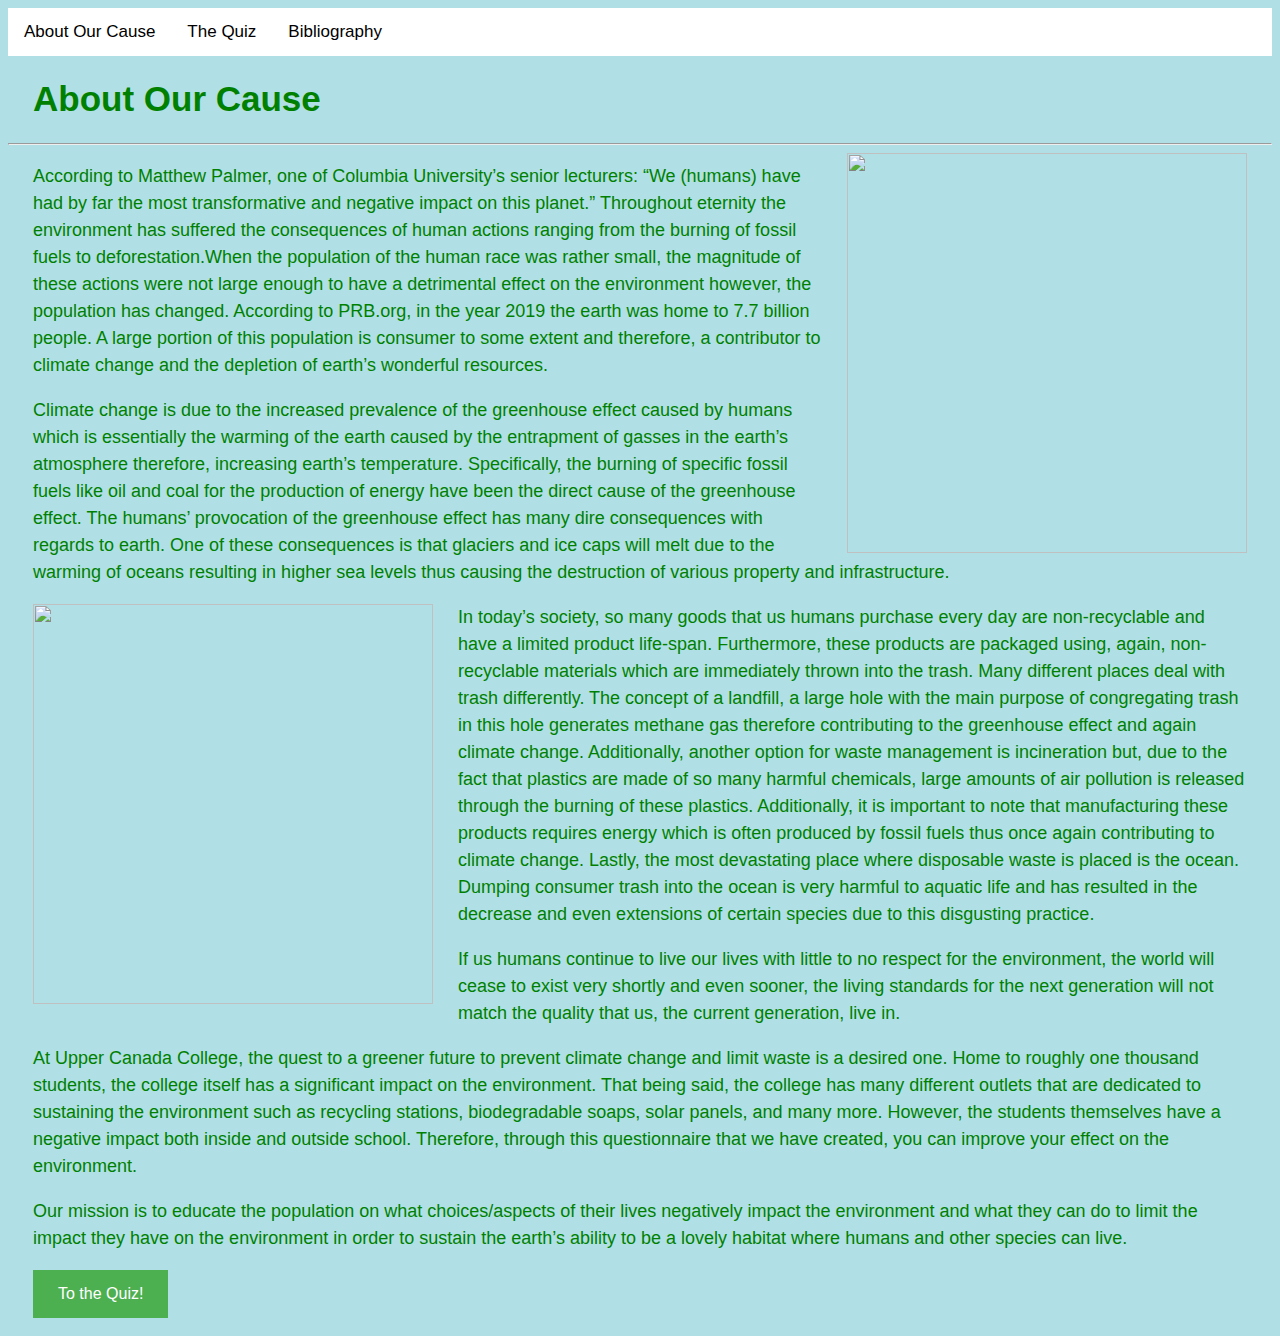
==== index.html @ dd70a57d "Add files via upload" ====
<!DOCTYPE html>
<html>
<head>
<link rel="stylesheet" href="styles.css">
<title> About Our Cause </title>
</head>
<body style = "background-color:powderblue;">

<div class="topnav">
  <a href="index.html">About Our Cause</a>
  <a href="thequiz.html">The Quiz</a>
  <a href="bib.html">Bibliography</a>
</div>

<h1> About Our Cause </h1>
<hr> 

<img src= "https://upload.wikimedia.org/wikipedia/commons/3/36/Hopetoun_falls.jpg" width="400" height="400">

<p>	According to Matthew Palmer, one of Columbia University’s senior lecturers: “We (humans) have had by far the most transformative and negative impact on this planet.” Throughout eternity the environment has suffered the consequences of human actions ranging from the burning of fossil fuels to deforestation.When the population of the human race was rather small, the magnitude of these actions were not large enough to have a detrimental effect on the environment however, the population has changed. According to PRB.org, in the year 2019 the earth was home to 7.7 billion people. A large portion of this population is consumer to some extent and therefore, a contributor to climate change and the depletion of earth’s wonderful resources.</p>

<p> Climate change is due to the increased prevalence of the greenhouse effect caused by humans which is essentially the warming of the earth caused by the entrapment of gasses in the earth’s atmosphere therefore, increasing earth’s temperature. Specifically, the burning of specific fossil fuels like oil and coal for the production of energy have been the direct cause of the greenhouse effect. The humans’ provocation of the greenhouse effect has many dire consequences with regards to earth. One of these consequences is that glaciers and ice caps will melt due to the warming of oceans resulting in higher sea levels thus causing the destruction of various property and infrastructure.</p>

<div class = "img2" > 
<img src= "https://imagecache.jpl.nasa.gov/images/edu/activities/omg_ice-640x350.jpg" width="400" height="400">
</div>

<p>In today’s society, so many goods that us humans purchase every day are non-recyclable and have a limited product life-span. Furthermore, these products are packaged using, again, non-recyclable materials which are immediately thrown into the trash. Many different places deal with trash differently. The concept of a landfill, a large hole with the main purpose of congregating trash in this hole generates methane gas therefore contributing to the greenhouse effect and again climate change. Additionally, another option for waste management is incineration but, due to the fact that plastics are made of so many harmful chemicals, large amounts of air pollution is released through the burning of these plastics. Additionally, it is important to note that manufacturing these products requires energy which is often produced by fossil fuels thus once again contributing to climate change. Lastly, the most devastating place where disposable waste is placed is the ocean. Dumping consumer trash into the ocean is very harmful to aquatic life and has resulted in the decrease and even extensions of certain species due to this disgusting practice. </p>

<p> If us humans continue to live our lives with little to no respect for the environment, the world will cease to exist very shortly and even sooner, the living standards for the next generation will not match the quality that us, the current generation, live in.</p>

<p> At Upper Canada College, the quest to a greener future to prevent climate change and limit waste is a desired one. Home to roughly one thousand students, the college itself has a significant impact on the environment. That being said, the college has many different outlets that are dedicated to sustaining the environment such as recycling stations, biodegradable soaps, solar panels, and many more. However, the students themselves have a negative impact both inside and outside school. Therefore, through this questionnaire that we have created, you can improve your effect on the environment. </p>

<p> Our mission is to educate the population on what choices/aspects of their lives negatively impact the environment and what they can do to limit the impact they have on the environment in order to sustain the earth’s ability to be a lovely habitat where humans and other species can live.</p>

<p> <button class = "button" onclick= "window.location.href = 'thequiz.html';"> To the Quiz! </button>  </p>

</body>
</html>
---- styles.css ----
/* Add a black background color to the top navigation */
.topnav {
  background-color: white;
  overflow: hidden;
}

/* Style the links inside the navigation bar */
.topnav a {
  float: left;
  color: black;
  text-align: center;
  padding: 14px 16px;
  text-decoration: none;
  font-family: Helvetica;
  font-size: 17px;
}

/* Change the color of links on hover */
.topnav a:hover {
  background-color: #4CAF50;
  color: white;
}

/* Add a color to the active/current link */
.topnav a.active {
  background-color: #4CAF50;
  color: white;
}

h1 {
  font-family: Helvetica;
  color: green;
  font-size: 35px;
  padding-left: 25px
}

p {
  font-family: Helvetica;
  color: green;
  font-size: 18px;
  padding-left: 25px;
  padding-right: 25px;
  line-height: 1.5;
}

img {
  float:right;
  padding-right: 25px;
  padding-left: 25px;
}

.img2 {
  float:left;
  padding-right: 0px;
  padding-left: 0px;
}

.button {
  background-color: #4CAF50;
  border: none;
  color: white;
  padding: 15px 25px;
  text-align: center;
  font-size: 16px;
  cursor: pointer;
}

form {
  font-family: Helvetica;
  color: black;
  font-size: 18px;
  padding-left: 25px;
  padding-right: 25px;
  padding-bottom: 10px;
  line-height: 1.5;
}
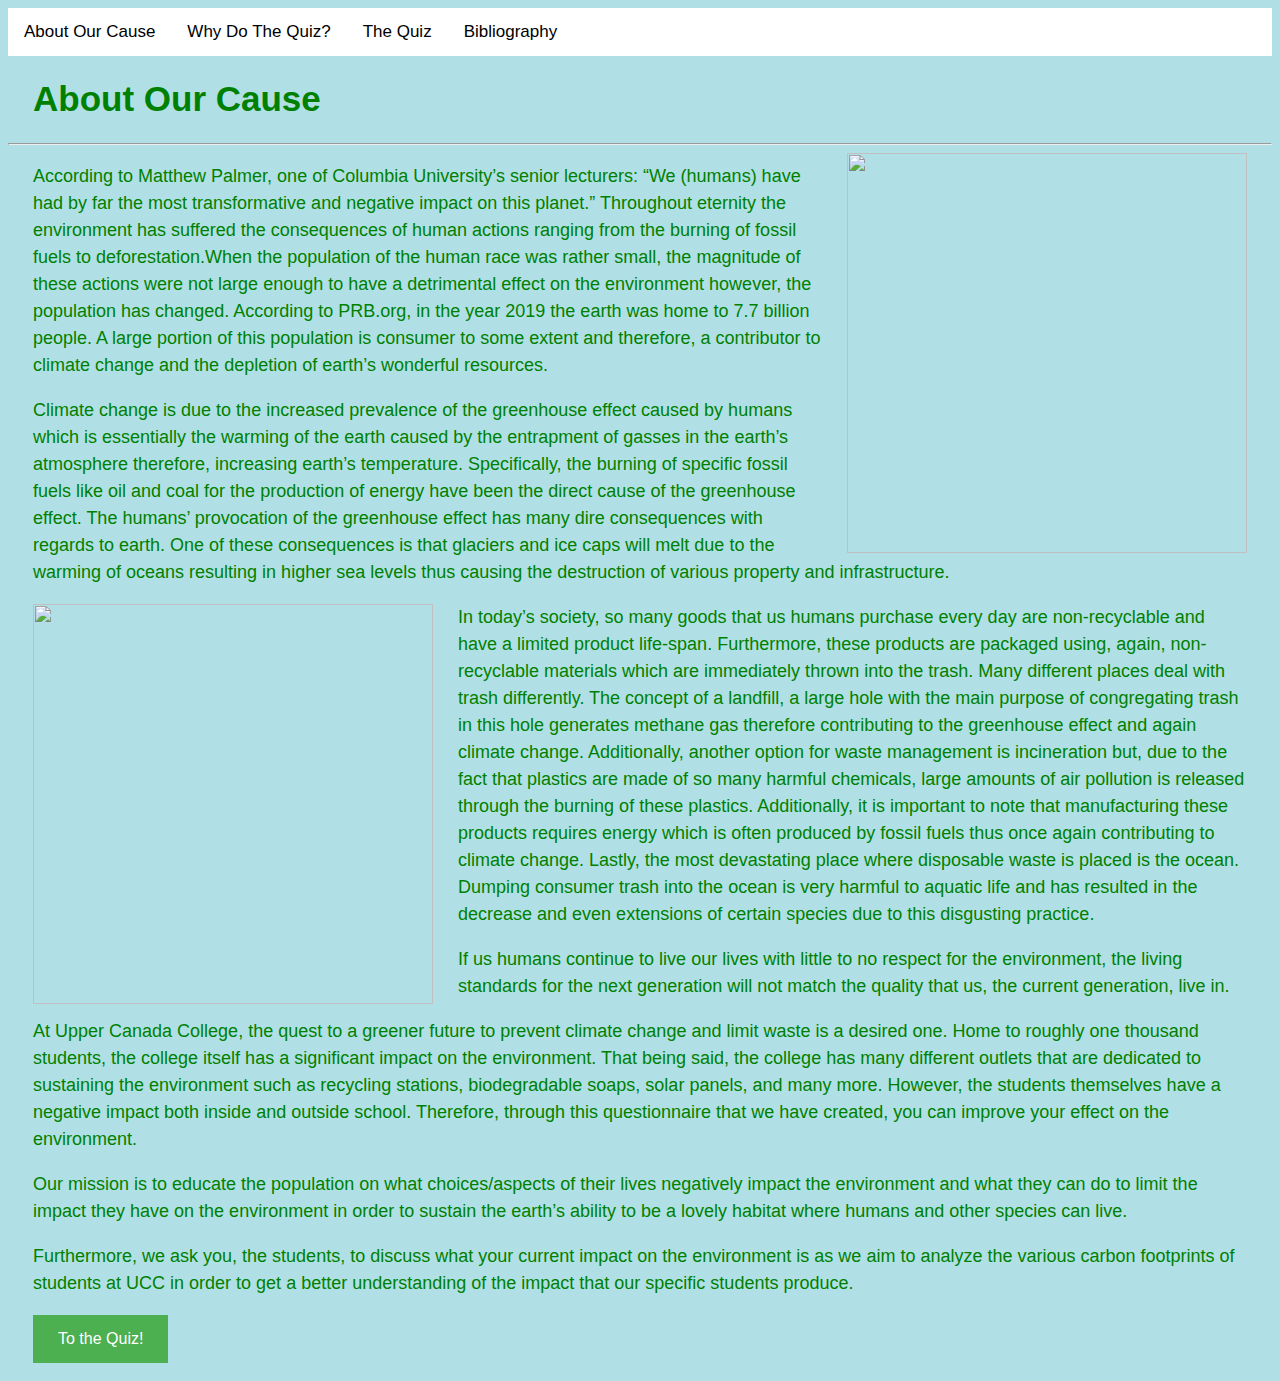
==== commit 3d55d667: "Add files via upload" ====
--- a/index.html
+++ b/index.html
@@ -8,6 +8,7 @@
 
 <div class="topnav">
   <a href="index.html">About Our Cause</a>
+  <a href="WDTQ.html">Why Do The Quiz?</a>
   <a href="thequiz.html">The Quiz</a>
   <a href="bib.html">Bibliography</a>
 </div>
@@ -27,12 +28,14 @@
 
 <p>In today’s society, so many goods that us humans purchase every day are non-recyclable and have a limited product life-span. Furthermore, these products are packaged using, again, non-recyclable materials which are immediately thrown into the trash. Many different places deal with trash differently. The concept of a landfill, a large hole with the main purpose of congregating trash in this hole generates methane gas therefore contributing to the greenhouse effect and again climate change. Additionally, another option for waste management is incineration but, due to the fact that plastics are made of so many harmful chemicals, large amounts of air pollution is released through the burning of these plastics. Additionally, it is important to note that manufacturing these products requires energy which is often produced by fossil fuels thus once again contributing to climate change. Lastly, the most devastating place where disposable waste is placed is the ocean. Dumping consumer trash into the ocean is very harmful to aquatic life and has resulted in the decrease and even extensions of certain species due to this disgusting practice. </p>
 
-<p> If us humans continue to live our lives with little to no respect for the environment, the world will cease to exist very shortly and even sooner, the living standards for the next generation will not match the quality that us, the current generation, live in.</p>
+<p> If us humans continue to live our lives with little to no respect for the environment, the living standards for the next generation will not match the quality that us, the current generation, live in.</p>
 
 <p> At Upper Canada College, the quest to a greener future to prevent climate change and limit waste is a desired one. Home to roughly one thousand students, the college itself has a significant impact on the environment. That being said, the college has many different outlets that are dedicated to sustaining the environment such as recycling stations, biodegradable soaps, solar panels, and many more. However, the students themselves have a negative impact both inside and outside school. Therefore, through this questionnaire that we have created, you can improve your effect on the environment. </p>
 
 <p> Our mission is to educate the population on what choices/aspects of their lives negatively impact the environment and what they can do to limit the impact they have on the environment in order to sustain the earth’s ability to be a lovely habitat where humans and other species can live.</p>
 
+<p> Furthermore, we ask you, the students, to discuss what your current impact on the environment is as we aim to analyze the various carbon footprints of students at UCC in order to get a better understanding of the impact that our specific students produce. </p>
+
 <p> <button class = "button" onclick= "window.location.href = 'thequiz.html';"> To the Quiz! </button>  </p>
 
 </body>
